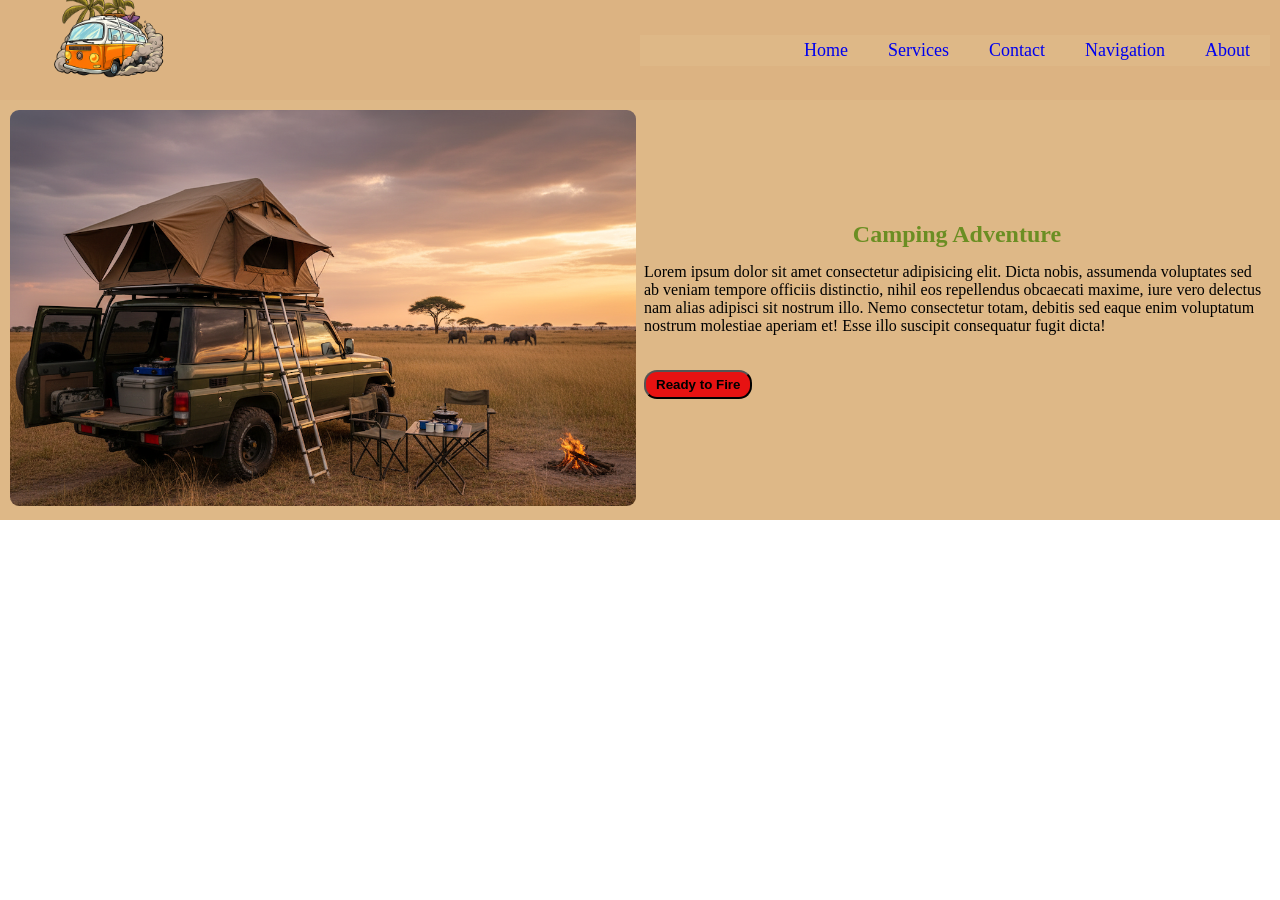
==== banner.html @ a8a15297 "My first Hero" ====
<!DOCTYPE html>
<html lang="en">

<head>
    <meta charset="UTF-8">
    <meta name="viewport" content="width=device-width, initial-scale=1.0">
    <title>Hero Banner</title>
    <link rel="stylesheet" href="nav.css">
    <link rel="stylesheet" href="./styles/banner.css">

</head>

<body>
    <header class="navbar-container">
  <!-- Logo Section -->
  <div class="logo">
      <img src="photo/travel-logo.png" alt="Camping Adventure">
    </a>
  </div>

  <!-- Navigation Menu -->
  <nav class="nav-menu">
            <ul>
                <li><a href="home.html">Home</a></li>
                <li><a href="banner.html">Services</a></li>
                <li><a href="contact.html">Contact</a></li>
                <li><a href="nav.html">Navigation</a></li>
                <li><a href="about.html">About</a></li>

            </ul>
        </nav>
    </header>
    <section class="hero-banner">
        <div class="hero-image">
            <img src="photo/camping.png" alt=""></div>

        <div class="hero-content">
            <h1>Camping Adventure</h1>
            <p>Lorem ipsum dolor sit amet consectetur adipisicing elit. Dicta nobis, assumenda voluptates sed ab veniam
                tempore officiis distinctio, nihil eos repellendus obcaecati maxime, iure vero delectus nam alias
                adipisci sit nostrum illo. Nemo consectetur totam, debitis sed eaque enim voluptatum nostrum molestiae
                aperiam et! Esse illo suscipit consequatur fugit dicta!</p>
            <button class="btn">Ready to Fire</button>
        </div>
    </section>

</body>

</html>
---- nav.css ----
* {
     margin: 0;
     padding: 0;
     box-sizing: border-box;
 }

 .navbar-container {
     height: 100px;
     display: flex;
     justify-content: center;
     align-items: center;
     padding: 20px 10px;
     background-color: #dcb382;
 }

 .nav-menu {
     flex: 1;
 }

 .logo {
     flex: 1;
    
 }

 .logo img {
     width: 30%;
     height: 150%;
      /* padding-bottom: 25px; */
 }

 nav ul {
     background-color: burlywood;
     display: flex;
     list-style: none;
     gap: 10px;
     justify-content: end;

 }

 nav ul li {
     margin-right: 10px;
     padding: 5px 10px;
 }

 nav ul li:hover {
     background-color: lightgray;
 }

 nav a {
     text-decoration: none;
     font-weight: 500;
     font-size: large;
 }

 h2 {
     text-align: center;
 }
---- styles/banner.css ----
.hero-banner{
    display: flex;
    background: burlywood;
    align-items: center;
    padding: 10px;
    /* justify-content: baseline; */
}
.hero-content{
    flex: 1;
    margin-left: 8px;
}
.hero-image{
    flex: 1;
}
.hero-image img{
    width: 100%;
    border-radius: 9px;
}
.btn{
    margin-top: 35px;
    background:  #e71212;
    padding: 5px 10px;
    border-radius: 13px;
    cursor: pointer;
    font-weight: bold;
}
.btn:hover{
    background: #E25822;
}
h1{
    color: olivedrab;
    text-align: center;
    margin-bottom: 15px;
}
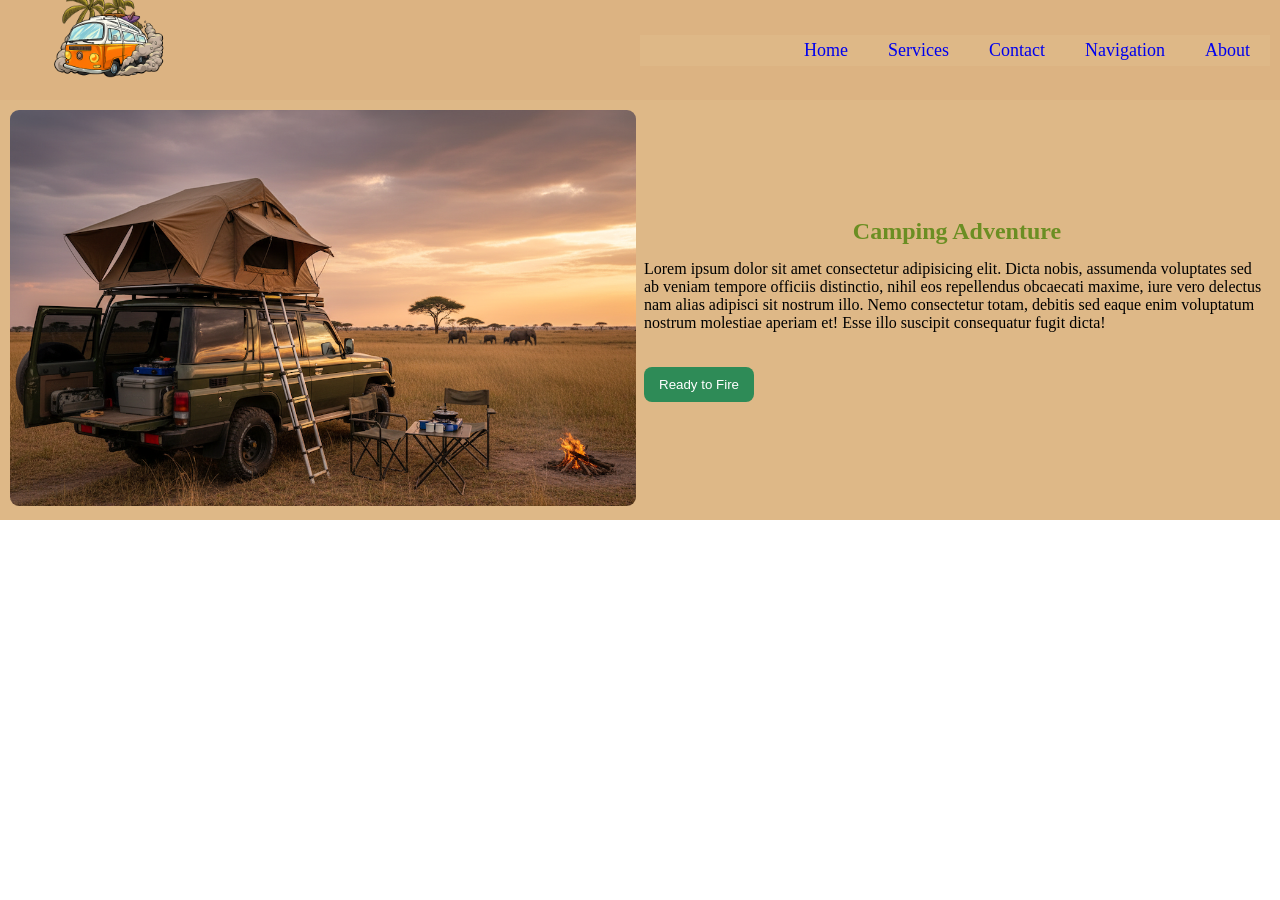
==== commit 407eb0ae: "Title have changed and added main section" ====
--- a/banner.html
+++ b/banner.html
@@ -4,7 +4,7 @@
 <head>
     <meta charset="UTF-8">
     <meta name="viewport" content="width=device-width, initial-scale=1.0">
-    <title>Hero Banner</title>
+    <title>Camping Adventure</title>
     <link rel="stylesheet" href="nav.css">
     <link rel="stylesheet" href="./styles/banner.css">
 
@@ -15,7 +15,6 @@
   <!-- Logo Section -->
   <div class="logo">
       <img src="photo/travel-logo.png" alt="Camping Adventure">
-    </a>
   </div>
 
   <!-- Navigation Menu -->
@@ -30,7 +29,8 @@
             </ul>
         </nav>
     </header>
-    <section class="hero-banner">
+   <main>
+     <section class="hero-banner">
         <div class="hero-image">
             <img src="photo/camping.png" alt=""></div>
 
@@ -43,6 +43,7 @@
             <button class="btn">Ready to Fire</button>
         </div>
     </section>
+   </main>
 
 </body>
 
--- a/styles/banner.css
+++ b/styles/banner.css
@@ -1,33 +1,48 @@
-.hero-banner{
+.hero-banner {
     display: flex;
     background: burlywood;
     align-items: center;
     padding: 10px;
     /* justify-content: baseline; */
 }
-.hero-content{
+
+.hero-content {
     flex: 1;
     margin-left: 8px;
 }
-.hero-image{
+
+.hero-image {
     flex: 1;
 }
-.hero-image img{
+
+.hero-image img {
     width: 100%;
     border-radius: 9px;
 }
-.btn{
+
+.btn {
     margin-top: 35px;
+    background: #2E8B57;
+    color: white;
+    border: none;
+    padding: 10px 15px;
+    border-radius: 8px;
+    cursor: pointer;
+    transition: .3s;
+
+    /* margin-top: 35px;
     background:  #e71212;
     padding: 5px 10px;
     border-radius: 13px;
     cursor: pointer;
-    font-weight: bold;
+    font-weight: bold; */
 }
-.btn:hover{
+
+.btn:hover {
     background: #E25822;
 }
-h1{
+
+h1 {
     color: olivedrab;
     text-align: center;
     margin-bottom: 15px;
